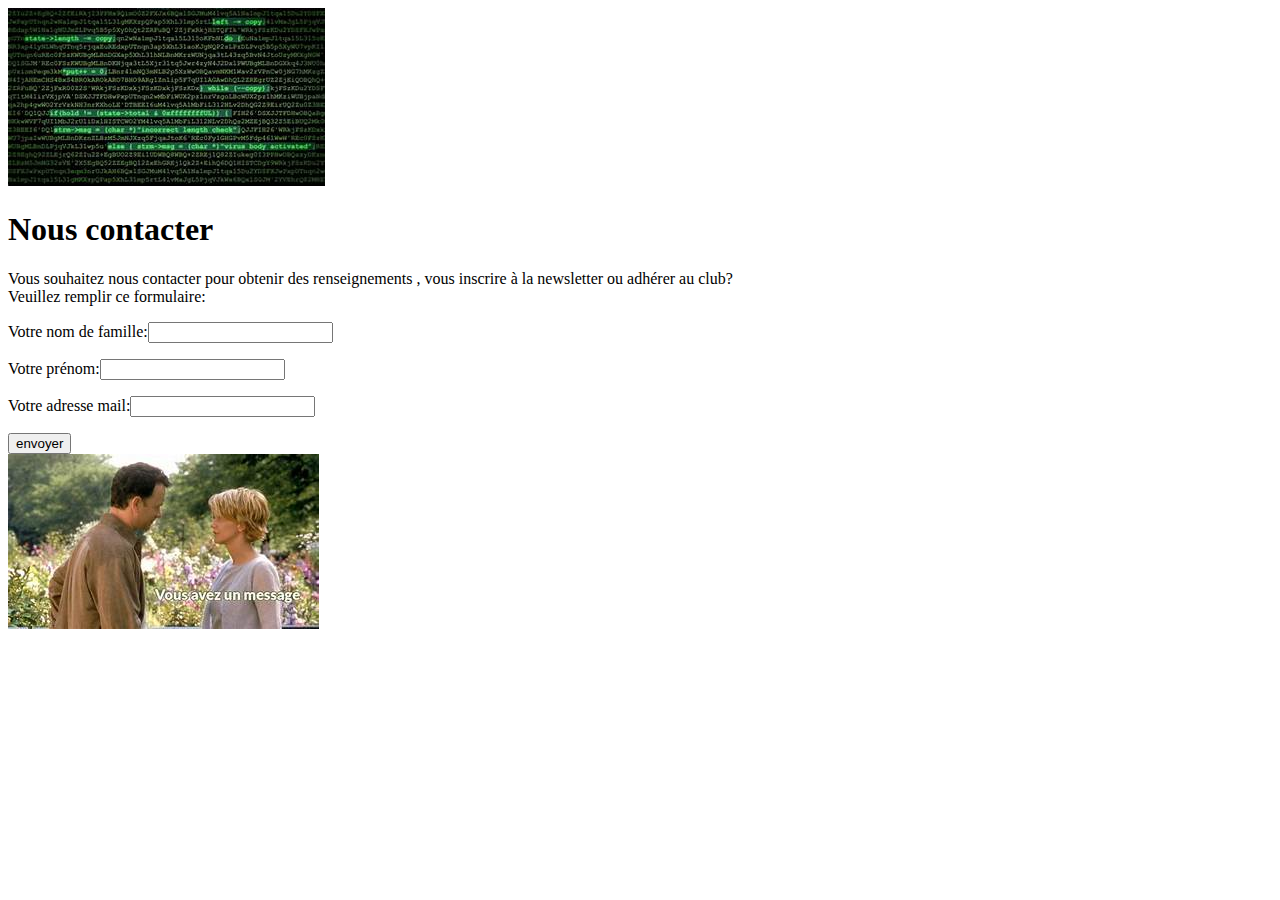
==== contact-asso.html @ 430302e4 "Add link pictures" ====
<!DOCTYPE html>
<html lang="en">
<head>
    <meta charset="UTF-8">
    <meta http-equiv="X-UA-Compatible" content="IE=edge">
    <meta name="viewport" content="width=device-width, initial-scale=1.0">
    <title>Contact asso les cousins lumières</title>
</head>
<body>
    <img src="photos/photo-ecran-ordi.jfif">
    <h1>Nous contacter</h1>
    <p>
        Vous souhaitez nous contacter pour obtenir des renseignements , vous inscrire 
        à la newsletter ou adhérer au club?<br>
        Veuillez remplir ce formulaire:
    </p>
        <form action="contact.php" method="post">
             <p>Votre nom de famille:<input type="text" id="nom-famille" name="nom-famille" >
            </p>
            <p>Votre prénom:<input type="text" id="prenom" name="prenom">
            </p>
            <p>Votre adresse mail:<input type="password" id="password" name="password"></p>
            <input type="button" id="submit" name="submit" value="envoyer">
        </form> 
        <img src="photos/photo-message.jfif">
    
</body>
</html>
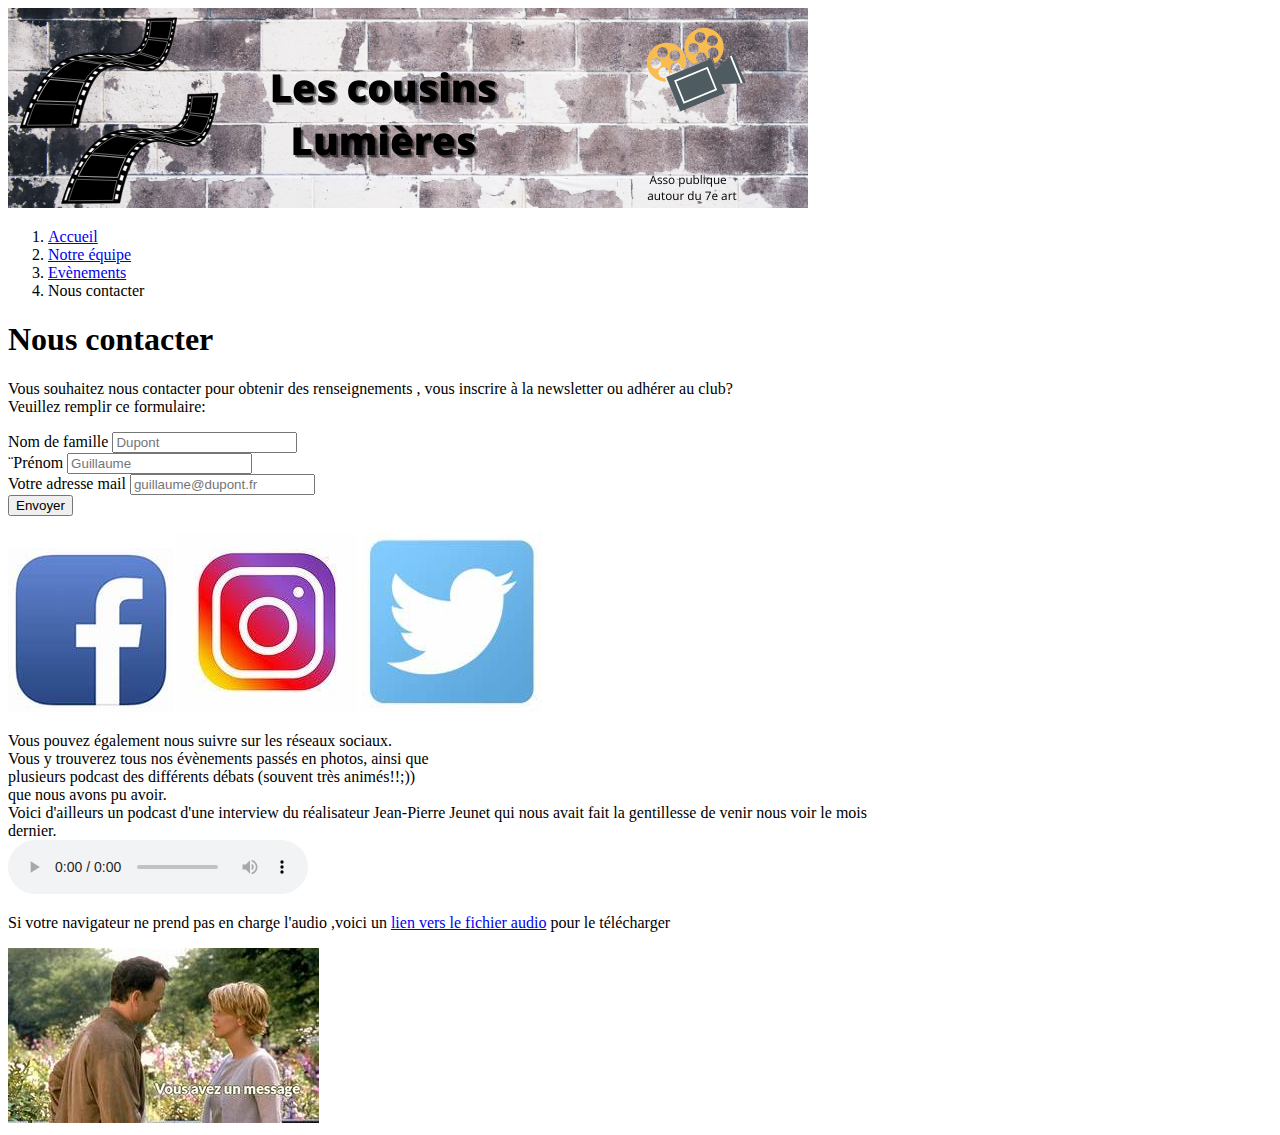
==== commit f904e6f5: "Add new version contact file" ====
--- a/contact-asso.html
+++ b/contact-asso.html
@@ -5,24 +5,102 @@
     <meta http-equiv="X-UA-Compatible" content="IE=edge">
     <meta name="viewport" content="width=device-width, initial-scale=1.0">
     <title>Contact asso les cousins lumières</title>
+    <link href="https://cdn.jsdelivr.net/npm/bootstrap@5.0.0/dist/css/bootstrap.min.css" rel="stylesheet"
+     integrity="sha384-wEmeIV1mKuiNpC+IOBjI7aAzPcEZeedi5yW5f2yOq55WWLwNGmvvx4Um1vskeMj0" crossorigin="anonymous">
+    <link href="style-contact.css" rel="stylesheet">
 </head>
-<body>
-    <img src="photos/photo-ecran-ordi.jfif">
-    <h1>Nous contacter</h1>
-    <p>
-        Vous souhaitez nous contacter pour obtenir des renseignements , vous inscrire 
-        à la newsletter ou adhérer au club?<br>
-        Veuillez remplir ce formulaire:
-    </p>
-        <form action="contact.php" method="post">
-             <p>Votre nom de famille:<input type="text" id="nom-famille" name="nom-famille" >
-            </p>
-            <p>Votre prénom:<input type="text" id="prenom" name="prenom">
-            </p>
-            <p>Votre adresse mail:<input type="password" id="password" name="password"></p>
-            <input type="button" id="submit" name="submit" value="envoyer">
-        </form> 
-        <img src="photos/photo-message.jfif">
+<body >
+    <header>
+        <div class="container">
+            <div class="row">
+                <div class="col-12">
+                    <img src="photos/photo-banniere-accueil.png" alt="logo" class="img-banniere">
+                </div>
+            </div>
+
+            <div class="row">
+                <nav class="col-12" aria-current="breadcrumb">
+                    <ol class="breadcrumb">
+                        <li class="breadcrumb-item"><a href="Accueil-asso.html">Accueil</a></li>
+                        <li class="breadcrumb-item"><a href="Equipe-asso.html">Notre équipe</a></li>
+                        <li class="breadcrumb-item"><a href="events-asso.html">Evènements</a></li>
+                        <li class="breadcrumb-item active" aria-current="page">Nous contacter</li>
+                    </ol>
+                </nav>
+           
+           </div>
+             <h1 class="col-12">Nous contacter</h1>
+        </div>
+    </header>
+    
+    <main class="container">
+        <div class="row justify-content-around">
+            <div class="col-6">
+                <p>
+                    Vous souhaitez nous contacter pour obtenir des renseignements , vous inscrire 
+                    à la newsletter ou adhérer au club?<br>
+                    Veuillez remplir ce formulaire:
+                </p>
+                    <form action="contact.php" method="post">
+                        <div class="form-group">
+                            <label for="familyname">Nom de famille</label>
+                            <input type="text" id="familyname" class="form-control" placeholder="Dupont">
+                        </div>
+                        <div class="form-group">
+                            <label for="firstname">¨Prénom</label>
+                            <input type="text" id="firstname"  class="form-control" placeholder="Guillaume">
+                        </div>
+                        <div class="form-group">
+                            <label for="email">Votre adresse mail</label>
+                            <input type="email" id="email"  class="form-control" placeholder="guillaume@dupont.fr">
+                        </div>
+                      <div>
+                        <button type="submit" class="btn btn-primary">Envoyer</button>
+                      </div>
+                                
+                        
+                 </form>
+             </div>
+             <div class="col-6 ">
+                 <p class="logos">
+                     <img src="photos/logo-facebook.jpg" alt="logo facebook" class="logo">
+                     <img src="photos/logo-insta.jpg" alt="logo insta" class="logo">
+                     <img src="photos/logo-twitter.jpg" alt="logo twitter" class="logo">
+                 </p>
+                </div>
+        </div>
+            
+             
+    </main>
+    <footer class="container">
+        <div class="row justify-content-around" >
+            <div class="col-5">
+                <p >
+                Vous pouvez également nous suivre sur les réseaux sociaux.<br>
+                Vous y trouverez tous nos évènements passés en photos, ainsi que<br>
+                plusieurs podcast des différents débats (souvent très animés!!;))<br>
+                que nous avons pu avoir.<br>
+                Voici d'ailleurs un podcast d'une interview du
+                réalisateur Jean-Pierre Jeunet qui nous avait fait
+                la gentillesse de venir nous voir le mois <br>
+                dernier.<br>
+                 <audio controls>
+                    <source src="podcast-interview.mp3" type="audio/mpeg">
+                    <p>Si votre navigateur ne prend pas en charge l'audio ,voici un <a href="podcast-interview.mp3">lien vers le fichier audio</a> pour le télécharger</p>
+                 </audio>
+                </p>
+            </div>
+          
+                
+
+            <img src="photos/photo-message.jfif" alt="vous avez un message" class="col-5  rounded-pill">
+        </div>
+    </footer>
+   
+    
+    <script src="https://code.jquery.com/jquery-3.4.1.slim.min.js" integrity="sha384-J6qa4849blE2+poT4WnyKhv5vZF5SrPo0iEjwBvKU7imGFAV0wwj1yYfoRSJoZ+n" crossorigin="anonymous"></script>
+    <script src="https://cdn.jsdelivr.net/npm/popper.js@1.16.0/dist/umd/popper.min.js" integrity="sha384-Q6E9RHvbIyZFJoft+2mJbHaEWldlvI9IOYy5n3zV9zzTtmI3UksdQRVvoxMfooAo" crossorigin="anonymous"></script>
+    <script src="https://stackpath.bootstrapcdn.com/bootstrap/4.4.1/js/bootstrap.min.js" integrity="sha384-wfSDF2E50Y2D1uUdj0O3uMBJnjuUD4Ih7YwaYd1iqfktj0Uod8GCExl3Og8ifwB6" crossorigin="anonymous"></script>        
     
 </body>
 </html>